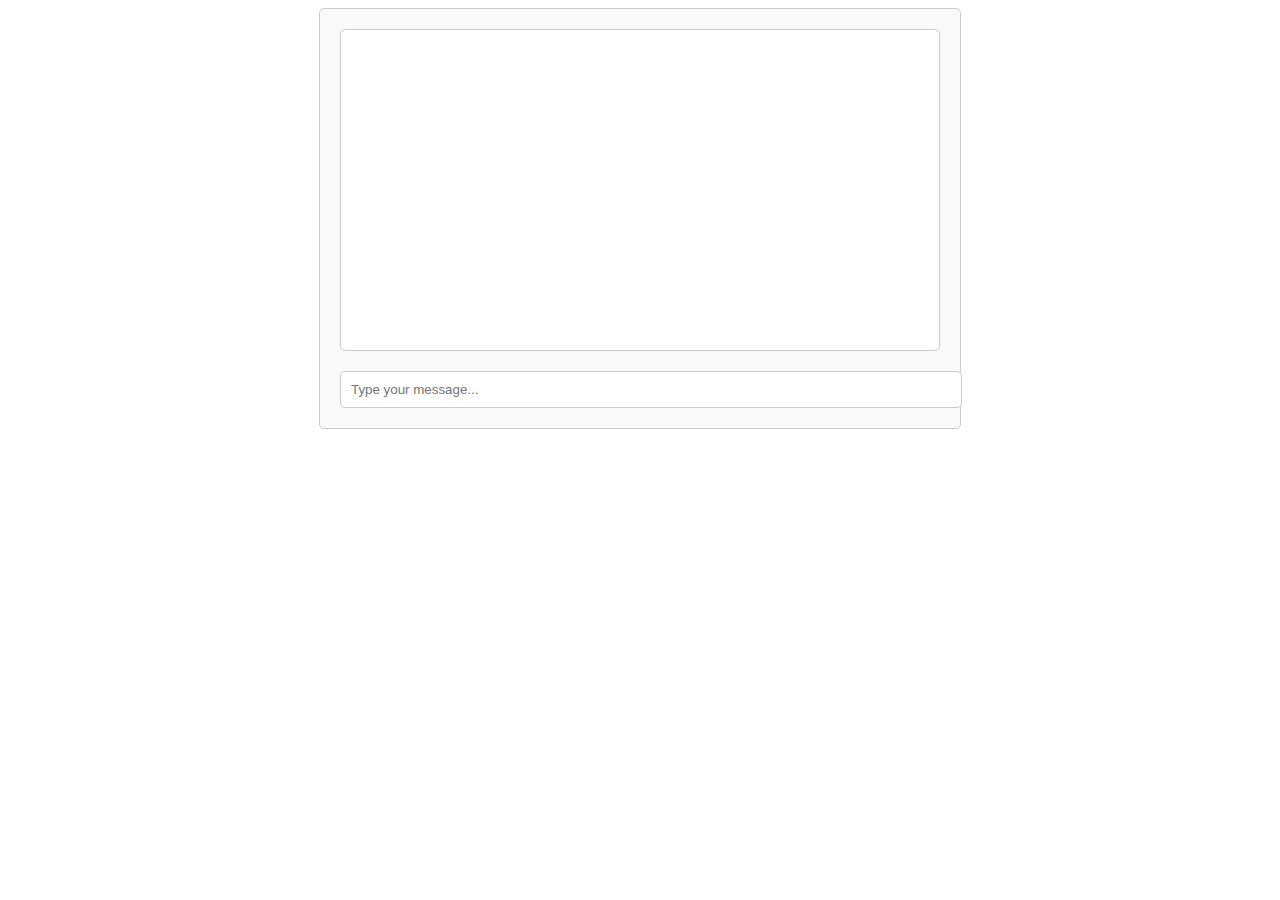
==== index.html @ d6c5302b "Create index.html" ====
<!-- index.html -->
<!DOCTYPE html>
<html lang="en">
<head>
  <meta charset="UTF-8">
  <meta name="viewport" content="width=device-width, initial-scale=1.0">
  <title>Accepl.AI Chatbot</title>
  <style>
    body {
      font-family: Arial, sans-serif;
    }
    .chat-container {
      width: 80%;
      max-width: 600px;
      margin: auto;
      padding: 20px;
      border: 1px solid #ccc;
      border-radius: 5px;
      background-color: #f9f9f9;
    }
    .chat-box {
      height: 300px;
      overflow-y: auto;
      margin-bottom: 20px;
      border: 1px solid #ccc;
      padding: 10px;
      background-color: #fff;
      border-radius: 5px;
    }
    .input-box {
      width: 100%;
      padding: 10px;
      border: 1px solid #ccc;
      border-radius: 5px;
    }
  </style>
</head>
<body>

<div class="chat-container">
  <div class="chat-box" id="chat-box"></div>
  <input type="text" id="user-input" class="input-box" placeholder="Type your message..." onkeyup="checkInput(event)">
</div>

<script>
  async function sendMessage(input) {
    const responseBox = document.getElementById("chat-box");
    const userMessage = `<div><strong>You:</strong> ${input}</div>`;
    responseBox.innerHTML += userMessage;
    document.getElementById("user-input").value = '';

    // Send the input to your API endpoint
    const response = await fetch("https://accepl-ai.onrender.com/predict", {
      method: "POST",
      headers: {
        "Content-Type": "application/json"
      },
      body: JSON.stringify({ input: input })
    });

    const result = await response.json();
    const aiMessage = `<div><strong>AI:</strong> ${result.prediction}</div>`;
    responseBox.innerHTML += aiMessage;
    responseBox.scrollTop = responseBox.scrollHeight;
  }

  function checkInput(event) {
    if (event.key === 'Enter') {
      const input = document.getElementById("user-input").value;
      if (input.trim() !== '') {
        sendMessage(input);
      }
    }
  }
</script>

</body>
</html>
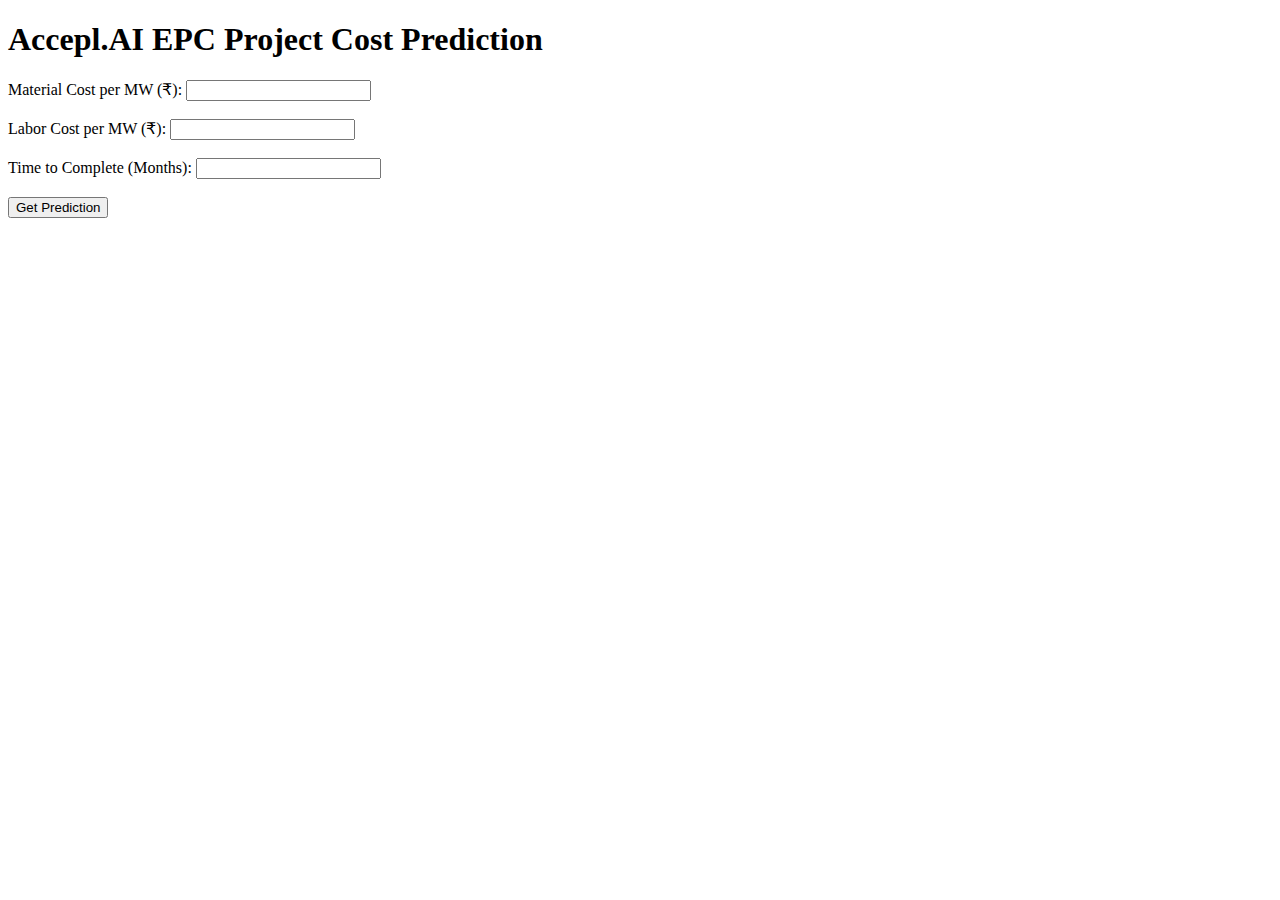
==== commit 39595aef: "Update index.html" ====
--- a/index.html
+++ b/index.html
@@ -1,78 +1,43 @@
-<!-- index.html -->
 <!DOCTYPE html>
 <html lang="en">
 <head>
-  <meta charset="UTF-8">
-  <meta name="viewport" content="width=device-width, initial-scale=1.0">
-  <title>Accepl.AI Chatbot</title>
-  <style>
-    body {
-      font-family: Arial, sans-serif;
-    }
-    .chat-container {
-      width: 80%;
-      max-width: 600px;
-      margin: auto;
-      padding: 20px;
-      border: 1px solid #ccc;
-      border-radius: 5px;
-      background-color: #f9f9f9;
-    }
-    .chat-box {
-      height: 300px;
-      overflow-y: auto;
-      margin-bottom: 20px;
-      border: 1px solid #ccc;
-      padding: 10px;
-      background-color: #fff;
-      border-radius: 5px;
-    }
-    .input-box {
-      width: 100%;
-      padding: 10px;
-      border: 1px solid #ccc;
-      border-radius: 5px;
-    }
-  </style>
+    <meta charset="UTF-8">
+    <meta name="viewport" content="width=device-width, initial-scale=1.0">
+    <title>Accepl.AI EPC Project Dashboard</title>
+    <script>
+        async function getPrediction() {
+            let material_cost = document.getElementById("material_cost").value;
+            let labor_cost = document.getElementById("labor_cost").value;
+            let time_to_complete = document.getElementById("time_to_complete").value;
+
+            const response = await fetch('http://localhost:8000/calculate-roi-tariff/', {
+                method: 'POST',
+                headers: {
+                    'Content-Type': 'application/json'
+                },
+                body: JSON.stringify({
+                    material_cost_per_mw: parseFloat(material_cost),
+                    labor_cost_per_mw: parseFloat(labor_cost),
+                    time_to_complete: parseFloat(time_to_complete)
+                })
+            });
+            const result = await response.json();
+            document.getElementById("result").innerHTML = `
+                <h2>Predicted ROI: ${result.roi}%</h2>
+                <h2>Predicted Tariff: ₹${result.tariff}/kWh</h2>
+            `;
+        }
+    </script>
 </head>
 <body>
-
-<div class="chat-container">
-  <div class="chat-box" id="chat-box"></div>
-  <input type="text" id="user-input" class="input-box" placeholder="Type your message..." onkeyup="checkInput(event)">
-</div>
-
-<script>
-  async function sendMessage(input) {
-    const responseBox = document.getElementById("chat-box");
-    const userMessage = `<div><strong>You:</strong> ${input}</div>`;
-    responseBox.innerHTML += userMessage;
-    document.getElementById("user-input").value = '';
-
-    // Send the input to your API endpoint
-    const response = await fetch("https://accepl-ai.onrender.com/predict", {
-      method: "POST",
-      headers: {
-        "Content-Type": "application/json"
-      },
-      body: JSON.stringify({ input: input })
-    });
-
-    const result = await response.json();
-    const aiMessage = `<div><strong>AI:</strong> ${result.prediction}</div>`;
-    responseBox.innerHTML += aiMessage;
-    responseBox.scrollTop = responseBox.scrollHeight;
-  }
-
-  function checkInput(event) {
-    if (event.key === 'Enter') {
-      const input = document.getElementById("user-input").value;
-      if (input.trim() !== '') {
-        sendMessage(input);
-      }
-    }
-  }
-</script>
-
+    <h1>Accepl.AI EPC Project Cost Prediction</h1>
+    <label for="material_cost">Material Cost per MW (₹): </label>
+    <input type="text" id="material_cost"><br><br>
+    <label for="labor_cost">Labor Cost per MW (₹): </label>
+    <input type="text" id="labor_cost"><br><br>
+    <label for="time_to_complete">Time to Complete (Months): </label>
+    <input type="text" id="time_to_complete"><br><br>
+    <button onclick="getPrediction()">Get Prediction</button>
+    <div id="result"></div>
 </body>
 </html>
